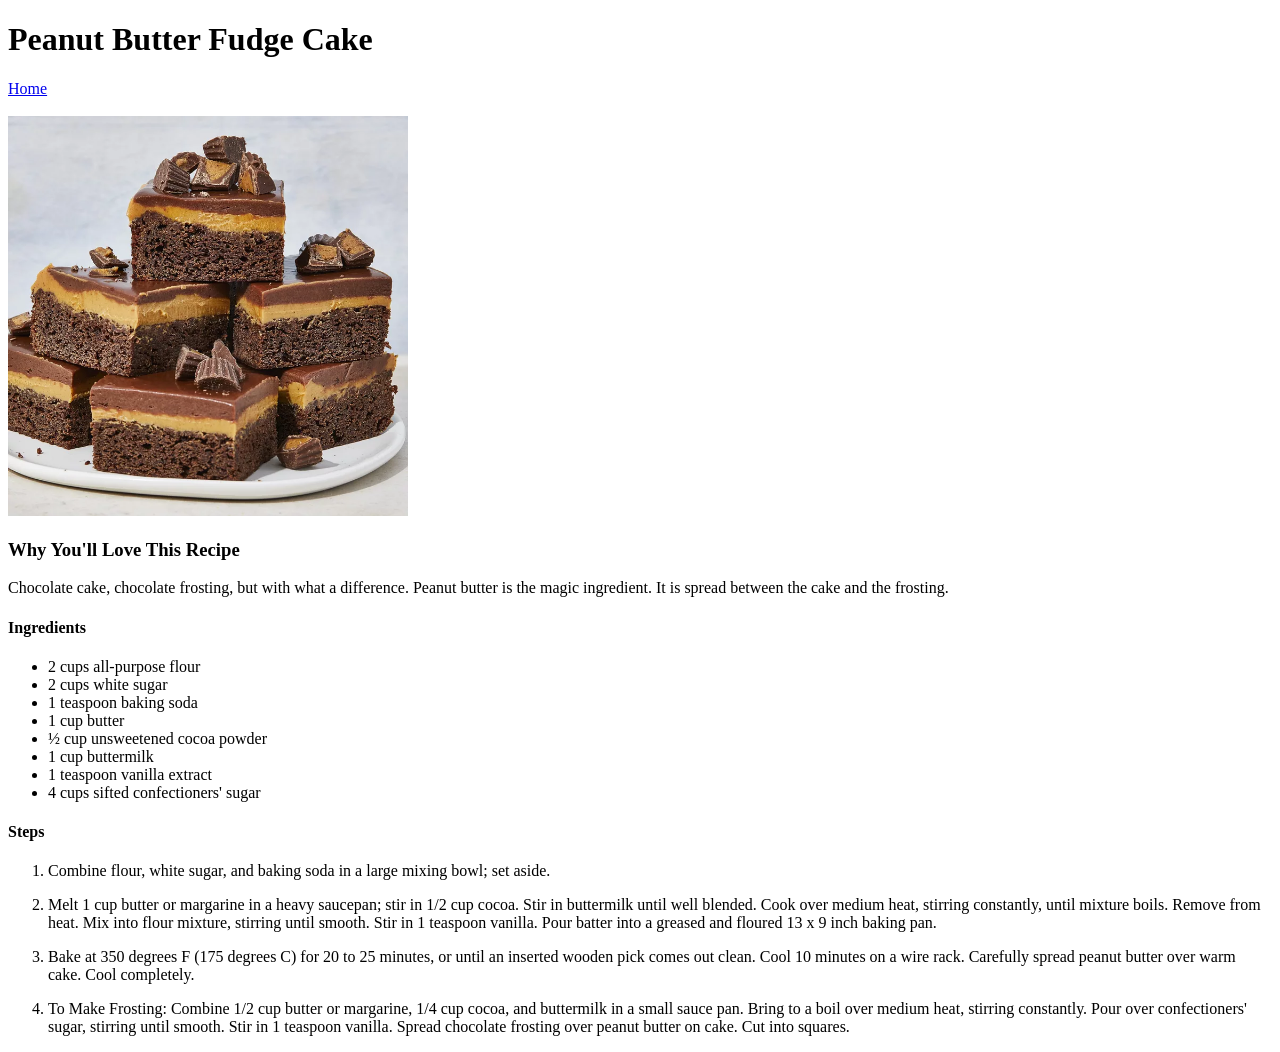
==== recipes/Cake.html @ 6dfba8f3 "Commiting 3rd recipe Peanut Fudge Recipe and its img and html are commited:wq" ====
<!doctype html>
<html lang="en">
  <head>
    <meta charset="UTF-8" />
    <meta name="viewport" content="width=device-width, initial-scale=1.0" />
  </head>
  <body>
    <h1>Peanut Butter Fudge Cake</h1>
    <a href="../index.html" target="_blank" rel="noreferrer">Home</a>
    <br>
    <br>
    <img
      src="../img/cake.jpeg"
      height="400"
      width="400"
    />
    <h3>Why You'll Love This Recipe</h3>
    <p>
     Chocolate cake, chocolate frosting, but with what a difference. Peanut butter is the magic ingredient. 
     It is spread between the cake and the frosting.
    </p>
   <p>
    <h4>Ingredients</h4>
    <ul> 

     <li>2 cups all-purpose flour</li> 

     <li>2 cups white sugar</li> 

     <li>1 teaspoon baking soda</li> 

     <li>1 cup butter</li> 

     <li>½ cup unsweetened cocoa powder</li> 

     <li>1 cup buttermilk</li> 

     <li>1 teaspoon vanilla extract</li>
 
     <li>4 cups sifted confectioners' sugar</li> 
    </ul>
   </p>
   <h4>Steps</h4>
    <ol>
     
     <li><p>Combine flour, white sugar, and baking soda in a large mixing bowl; set aside.</p></li>
     <li><p>Melt 1 cup butter or margarine in a heavy saucepan; stir in 1/2 cup cocoa. Stir in buttermilk until well blended. Cook over medium heat, stirring constantly, until mixture boils. Remove from heat. Mix into flour mixture, stirring until smooth. Stir in 1 teaspoon vanilla. Pour batter into a greased and floured 13 x 9 inch baking pan.</p></li>
      <li><p>Bake at 350 degrees F (175 degrees C) for 20 to 25 minutes, or until an inserted wooden pick comes out clean. Cool 10 minutes on a wire rack. Carefully spread peanut butter over warm cake. Cool completely.</p></li>
       <li><p>To Make Frosting: Combine 1/2 cup butter or margarine, 1/4 cup cocoa, and buttermilk in a small sauce pan. Bring to a boil over medium heat, stirring constantly. Pour over confectioners' sugar, stirring until smooth. Stir in 1 teaspoon vanilla. Spread chocolate frosting over peanut butter on cake. Cut into squares.</p></li>
  </body>
</html>
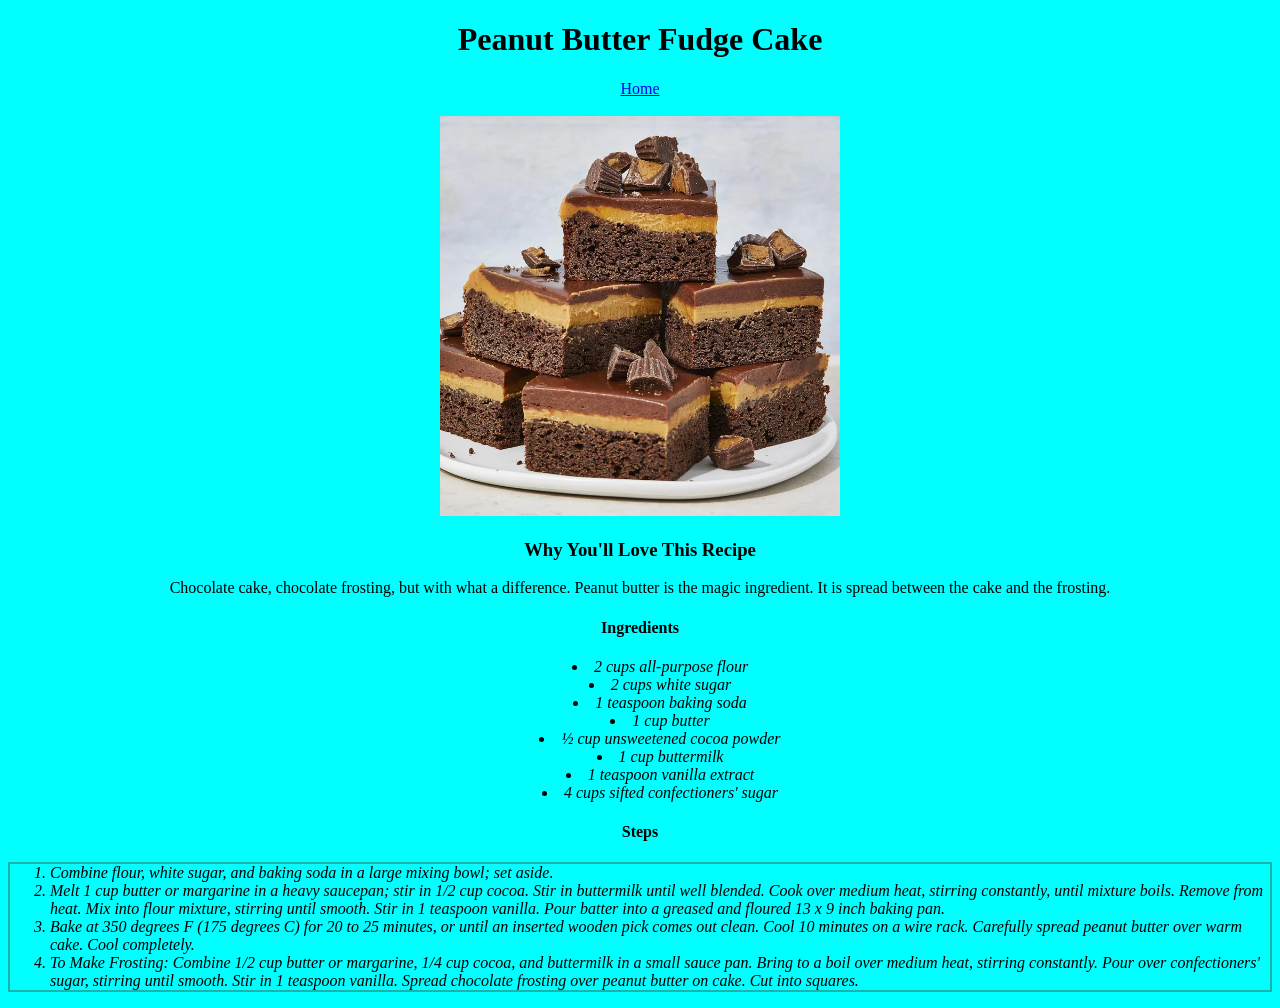
==== commit 91f6f092: "Adding style to html using css" ====
--- a/recipes/Cake.html
+++ b/recipes/Cake.html
@@ -3,6 +3,7 @@
   <head>
     <meta charset="UTF-8" />
     <meta name="viewport" content="width=device-width, initial-scale=1.0" />
+    <link rel="stylesheet" href="../style.css" />
   </head>
   <body>
     <h1>Peanut Butter Fudge Cake</h1>
@@ -21,7 +22,7 @@
     </p>
    <p>
     <h4>Ingredients</h4>
-    <ul> 
+    <ul class="ing"> 
 
      <li>2 cups all-purpose flour</li> 
 
@@ -41,11 +42,11 @@
     </ul>
    </p>
    <h4>Steps</h4>
-    <ol>
+    <ol class="steps">
      
-     <li><p>Combine flour, white sugar, and baking soda in a large mixing bowl; set aside.</p></li>
-     <li><p>Melt 1 cup butter or margarine in a heavy saucepan; stir in 1/2 cup cocoa. Stir in buttermilk until well blended. Cook over medium heat, stirring constantly, until mixture boils. Remove from heat. Mix into flour mixture, stirring until smooth. Stir in 1 teaspoon vanilla. Pour batter into a greased and floured 13 x 9 inch baking pan.</p></li>
-      <li><p>Bake at 350 degrees F (175 degrees C) for 20 to 25 minutes, or until an inserted wooden pick comes out clean. Cool 10 minutes on a wire rack. Carefully spread peanut butter over warm cake. Cool completely.</p></li>
-       <li><p>To Make Frosting: Combine 1/2 cup butter or margarine, 1/4 cup cocoa, and buttermilk in a small sauce pan. Bring to a boil over medium heat, stirring constantly. Pour over confectioners' sugar, stirring until smooth. Stir in 1 teaspoon vanilla. Spread chocolate frosting over peanut butter on cake. Cut into squares.</p></li>
+     <li class="list-content">Combine flour, white sugar, and baking soda in a large mixing bowl; set aside.</li>
+     <li class="list-content">Melt 1 cup butter or margarine in a heavy saucepan; stir in 1/2 cup cocoa. Stir in buttermilk until well blended. Cook over medium heat, stirring constantly, until mixture boils. Remove from heat. Mix into flour mixture, stirring until smooth. Stir in 1 teaspoon vanilla. Pour batter into a greased and floured 13 x 9 inch baking pan.</li>
+      <li class="list-content">Bake at 350 degrees F (175 degrees C) for 20 to 25 minutes, or until an inserted wooden pick comes out clean. Cool 10 minutes on a wire rack. Carefully spread peanut butter over warm cake. Cool completely.</li>
+       <li class="list-content">To Make Frosting: Combine 1/2 cup butter or margarine, 1/4 cup cocoa, and buttermilk in a small sauce pan. Bring to a boil over medium heat, stirring constantly. Pour over confectioners' sugar, stirring until smooth. Stir in 1 teaspoon vanilla. Spread chocolate frosting over peanut butter on cake. Cut into squares.</li></ol>
   </body>
 </html>
--- a/style.css
+++ b/style.css
@@ -0,0 +1,43 @@
+* {
+  text-align: center;
+  background-color: aqua;
+}
+
+.container {
+  display: flex;
+  list-style: none;
+  flex-direction: row;
+  justify-content: center;
+  gap: 1em;
+}
+
+.child1,
+.child2,
+.child3 {
+  flex: 1, 1, auto;
+  height: 200px;
+  width: 200px;
+  box-sizing: border-box;
+  text-align: center;
+  padding: 10px;
+  display: flex;
+}
+
+.img1 {
+  height: 200px;
+  width: 200px;
+  border: 2px solid blue;
+}
+
+.ing {
+  list-style: inside;
+  font-style: italic;
+}
+
+.steps {
+  border: 2px solid lightseagreen;
+  font-style: italic;
+  li {
+    text-align: left;
+  }
+}
